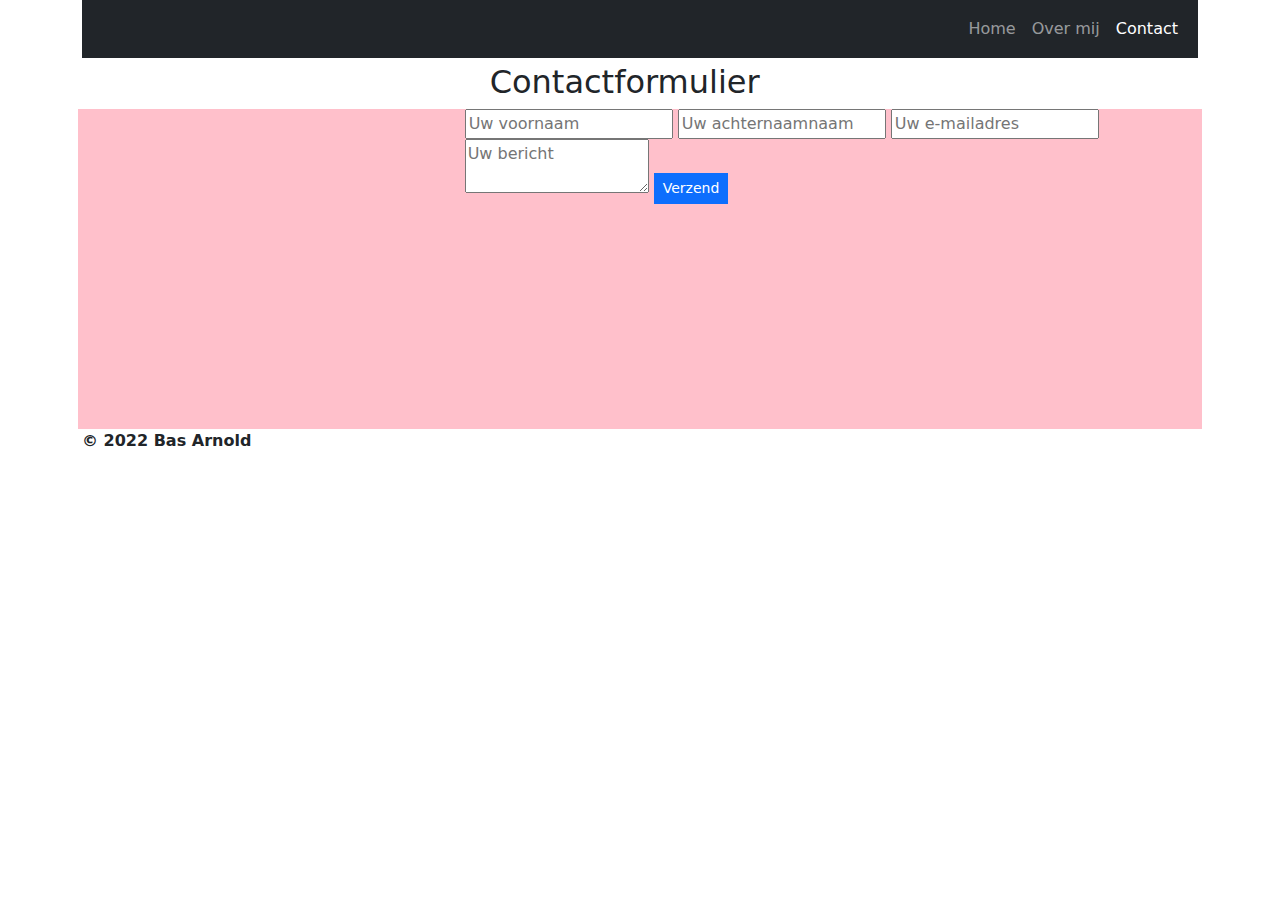
==== contact.html @ ff566cfc "Add files via upload" ====
<!DOCTYPE html>
<html>

<head>
    <html lang="en">
    <meta charset="utf-8">
    <meta name="viewport" content="width=device-width, initial-scale=1.0">

    <title>Contact</title>


  <link href="https://fonts.googleapis.com/css?family=Raleway|Sacramento" rel="stylesheet">
  <link rel="stylesheet" href="https://cdn.jsdelivr.net/npm/bootstrap@5.1.3/dist/css/bootstrap.min.css">
  <link rel="stylesheet" href="css/main.css">


  </head>

  <body class="d-flex flex-column h-100">

    <div class="container-sm">

   <header>

    <nav class="navbar navbar-expand-md navbar-dark bg-dark ">
     <div class="container-fluid">

    <h3>Contact</h3>
    <button
      class="navbar-toggler"
      type="button"
      data-bs-toggle="collapse"
      data-bs-target="#navbarNav"
      aria-controls="navbarNav"
      aria-expanded="false"
      aria-label="Toggle navigation">
     <span class="navbar-toggler-icon"></span>
    </button>

      <div class="collapse navbar-collapse justify-content-end" id="navbarNav">

         <ul class="navbar-nav">

           <li class="nav-item">
            <a class="nav-link" href="index.html">Home</a>
           </li>

           <li class="nav-item">
            <a class="nav-link"  href="overmij.html">Over mij</a>
           </li>

           <li class="nav-item">
            <a class="nav-link active" aria-current="page" href="contact.html">Contact</a>
           </li>
         </ul>

        </div>
       </div>
      </nav>

    </header>

     <main class="px-2">

       <div class="row">
         <div class="col-4">
           &nbsp;
        </div>

       <div class="col justify-content-center " >
       <h2 style="padding-top:5px; padding-left:25px;">Contactformulier</h2>
       </div>
     </div>


       <div class="row" style="height:320px;background-color:pink;">
         <div class="col-4">
           &nbsp;
        </div>

         <div class="col justify-content-center">



         <form  id="formulier" action="#" method="post">
           <input type="text" placeholder="Uw voornaam" name="vnaam" required>
           <input type="text" placeholder="Uw achternaamnaam" required>
           <input type="email" placeholder="Uw e-mailadres" required>
           <textarea placeholder="Uw bericht" required></textarea>
           <button type="submit" class="btn btn-primary btn-sm" style="border-radius:0;">Verzend</button>

         </form>


        </div>
      </div>

     </main>

      <footer class="footer">

      <strong><p>&copy; 2022 Bas Arnold</p></strong>

     </footer>


   </div>

 <script type="text/javascript" src="https://cdn.jsdelivr.net/npm/bootstrap@5.1.3/dist/js/bootstrap.min.js"></script>

 </body>

</html>
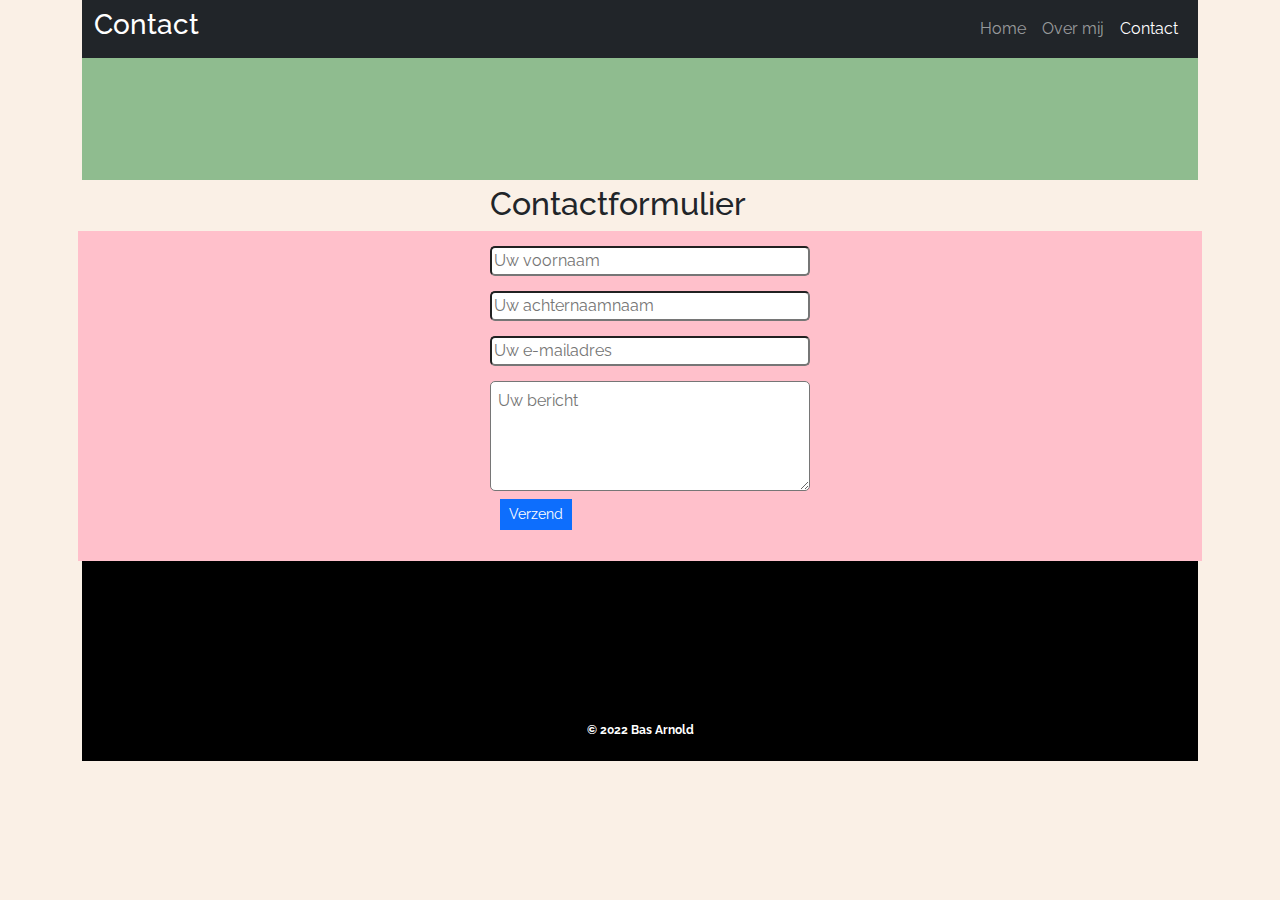
==== commit 34a06c0c: "Add files via upload" ====
--- a/contact.html
+++ b/contact.html
@@ -73,7 +73,7 @@
      </div>
 
 
-       <div class="row" style="height:320px;background-color:pink;">
+       <div class="row" style="height:330px;background-color:pink;">
          <div class="col-4">
            &nbsp;
         </div>
--- a/css/main.css
+++ b/css/main.css
@@ -0,0 +1,71 @@
+body {background-color: Linen;
+      font-family: Raleway, Helvetica, Arial, sans-serif;
+
+     }
+
+header {
+
+         background-color: DarkSeaGreen;
+         width:auto;
+         height:180px;
+
+       }
+
+nav{width:100%;
+    padding-right:100px;
+   }
+
+
+h3{color:white;
+
+  }
+
+ p {padding:10px;
+   }
+
+img{margin:7px;
+    border:1px solid grey;
+  }
+
+
+
+
+input[type="text"], input[type="email"], textarea{
+     display:block;
+     margin:15px 0px 0px 25px;
+     width:320px;
+     box-sizing:border-box;
+     border-radius:5px;
+}
+
+button{color:white;
+       margin-left:35px;
+
+       margin-top:8px;
+
+
+      }
+
+button:hover {background-color:DodgerBlue;
+        color:Gold;
+        cursor:pointer;
+
+        }
+
+textarea{height:110px;
+         padding:7px}
+
+
+
+footer {
+
+            background-color:black;
+            bottom:0;
+            min-height:200px;
+
+
+            padding-top:150px;
+            color:#FFFFFF;
+            font-size:12px;
+            text-align: center;
+       }
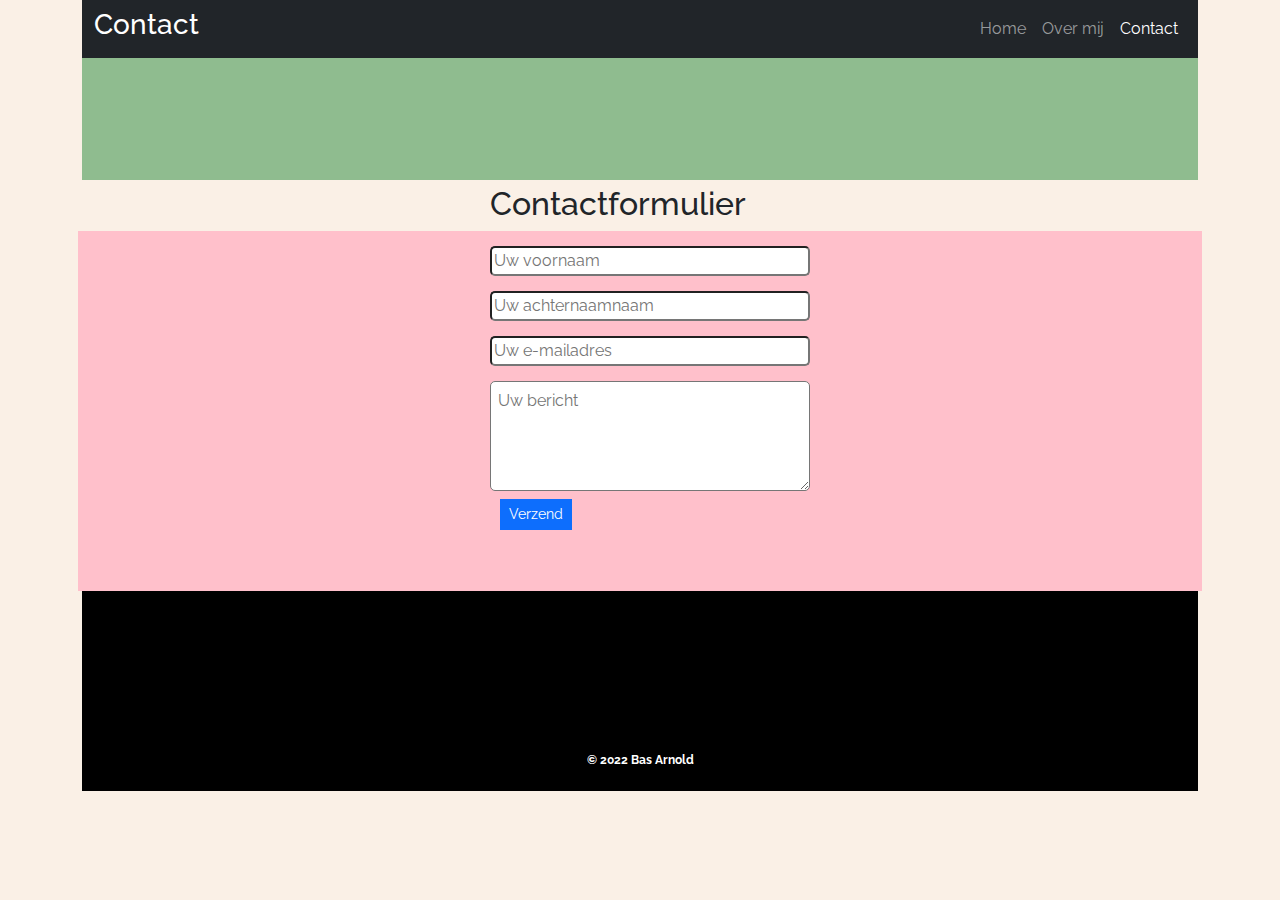
==== commit f0a4f8c6: "Add files via upload" ====
--- a/contact.html
+++ b/contact.html
@@ -73,7 +73,7 @@
      </div>
 
 
-       <div class="row" style="height:330px;background-color:pink;">
+       <div class="row" style="height:360px;background-color:pink;">
          <div class="col-4">
            &nbsp;
         </div>
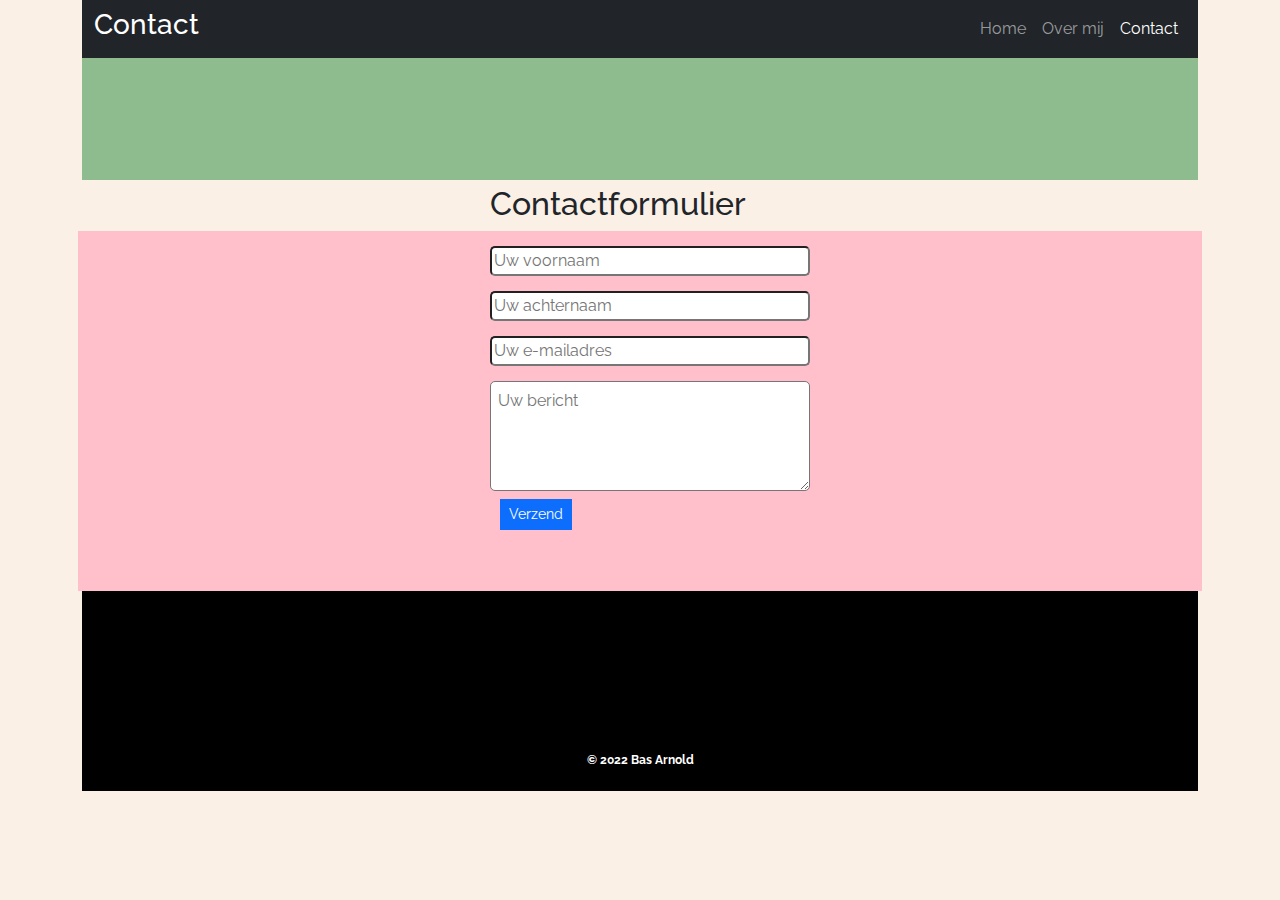
==== commit 5f97b5fb: "Add files via upload" ====
--- a/contact.html
+++ b/contact.html
@@ -84,7 +84,7 @@
 
          <form  id="formulier" action="#" method="post">
            <input type="text" placeholder="Uw voornaam" name="vnaam" required>
-           <input type="text" placeholder="Uw achternaamnaam" required>
+           <input type="text" placeholder="Uw achternaam" required>
            <input type="email" placeholder="Uw e-mailadres" required>
            <textarea placeholder="Uw bericht" required></textarea>
            <button type="submit" class="btn btn-primary btn-sm" style="border-radius:0;">Verzend</button>
